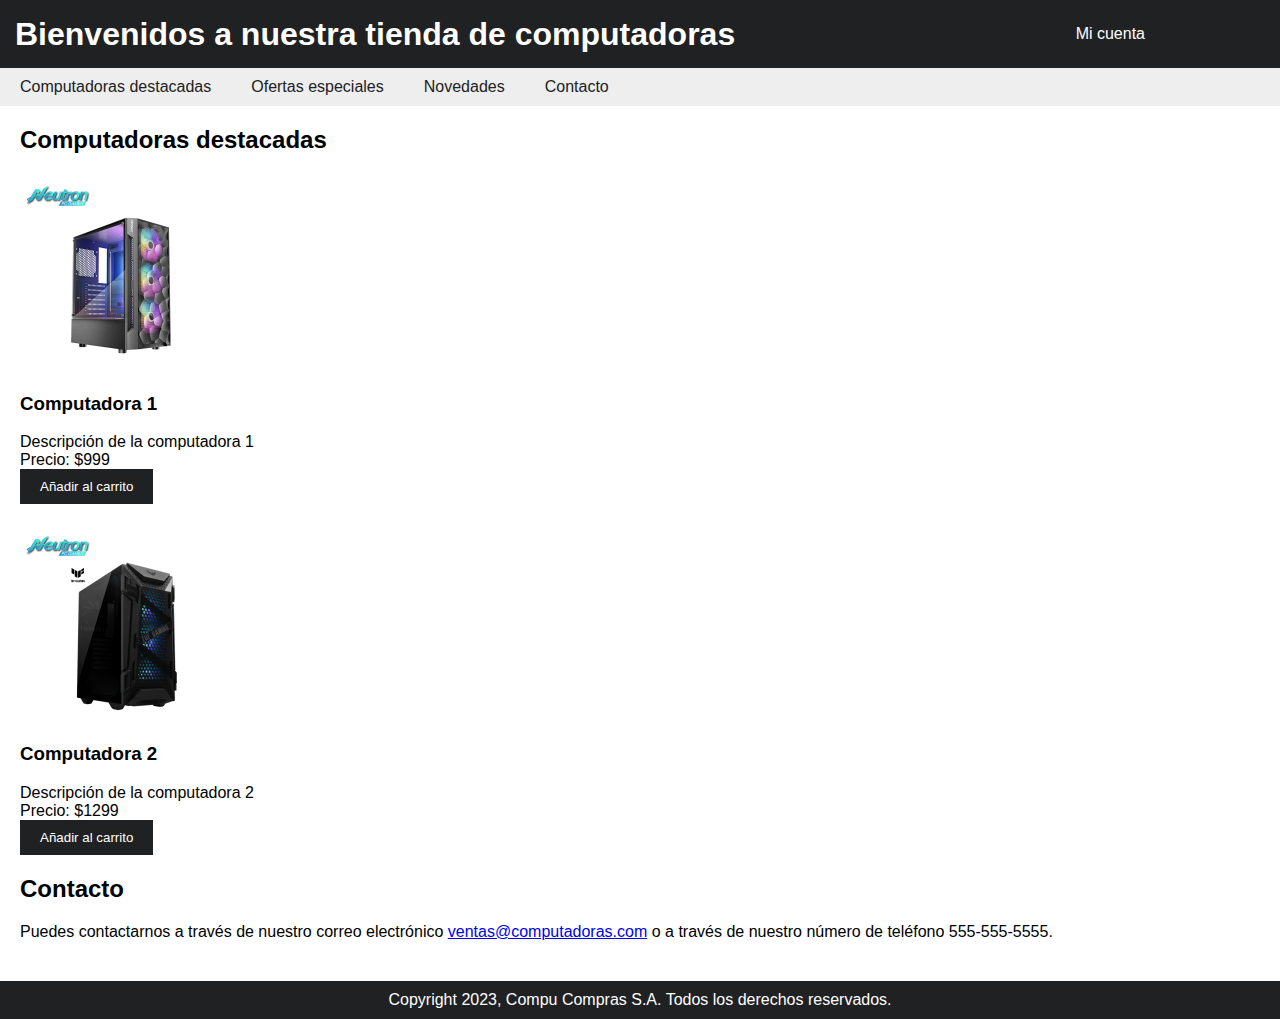
==== index.html @ b08f6586 "initial commit" ====
<!DOCTYPE html>
<html lang="en">
<head>
    <meta charset="UTF-8">
    <meta http-equiv="X-UA-Compatible" content="IE=edge">
    <meta name="viewport" content="width=device-width, initial-scale=1.0">
    <title>Compu Compras</title>
	<link id="estilos" rel="stylesheet" href="style.css">
</head>
<body>
    <header>
		<nav class="nav-global">
			<ul>
				<li><h1>Bienvenidos a nuestra tienda de computadoras</h1></li>
			</ul>
			<ul class="menu-global">	
				<li class="desplegable">
					<button class="boton_cuenta">Mi cuenta</button>
					<ul class="acciones_cuenta">
						<li class="iniciar-sesion"><a href="login/login.html">Iniciar Sesión</a></li>
						<li class="registrar"><a href="login/sign-up.html">Registrarse</a></li>
					</ul>
				</li>
			</ul>
		</nav>
	<nav class="nav-local">
		<ul>
			<li><a href="index.html">Computadoras destacadas</a></li>
			<li><a href="ofertas.html">Ofertas especiales</a></li>
			<li><a href="nuevos.html">Novedades</a></li>
			<li><a href="#contacto">Contacto</a></li>
		</ul>
	</nav>
	</header>
	
	<main>
		<section id="destacados">
			<h2>Computadoras destacadas</h2>
			<div class="computadora">
				<img src="imagenes/computadora1.jpg" alt="Computadora 1">
				<h3>Computadora 1</h3>
				<p>Descripción de la computadora 1</p>
				<p>Precio: $999</p>
				<button>Añadir al carrito</button>
			</div>
			<div class="computadora">
				<img src="imagenes/computadora2.jpg" alt="Computadora 2">
				<h3>Computadora 2</h3>
				<p>Descripción de la computadora 2</p>
				<p>Precio: $1299</p>
				<button>Añadir al carrito</button>
			</div>

		</section>
		<section id="contacto">
			<h2>Contacto</h2>
			<p>Puedes contactarnos a través de nuestro correo electrónico <a href="mailto:ventas@computadoras.com">ventas@computadoras.com</a> o a través de nuestro número de teléfono 555-555-5555.</p>
		</section>
	</main>
	<footer>
		<p>Copyright 2023, Compu Compras S.A. Todos los derechos reservados.</p>
	</footer>
	
	<script source="script.js"></script>
</body>
</html>
---- style.css ----
body {
	font-family: Arial, sans-serif;
	margin: 0;
	padding: 0;
}

header {
	display: grid;
	background-color: #202123;
	color: white;
}

h1 {
	margin: 0;
}

.nav-local {
	background-color: #eee;
	padding: 0px 10px;
	order: 3;
}

.nav-global {
	display: flex;
	justify-content: space-between;
	align-items: center;
	margin: 15px;
}

ul {
	list-style: none;
	margin: 0;
	padding: 0;
	display: flex;
}

.nav-local li {
	margin-right: 20px;
	padding: 10px 0px;
}

.nav-local a {
	color: #202123;
	text-decoration: none;
	padding: 10px;
}

.nav-local a:hover {
	border-bottom: 3px solid #00aecd;
}

main {
	padding: 20px;
}

section {
	margin-bottom: 20px;
}

h2 {
	margin-top: 0;
}

.computadora {
	display: flex;
	flex-direction: column;
	align-items: baseline;

	margin-bottom: 20px;
}

img {
	width: 200px;
	height: 200px;
	object-fit: cover;
	margin-right: 20px;
}

p {
	margin: 0;
}

button {
	background-color: #202123;
	color: white;
	border: none;
	padding: 10px 20px;
	cursor: pointer;
}

footer {
	background-color: #202123;
	color: white;
	padding: 10px;
	text-align: center;
}



.boton_cuenta {
	margin-right: 100px;
	font-size: 16px;
}

.acciones_cuenta a{
	color: white;
	text-decoration: none;
}

.acciones_cuenta li.iniciar-sesion{
	border-bottom: 1px solid white;
}

.acciones_cuenta {
	display: none;
	padding: 0px 15px;
	background-color: #202123;
	position: absolute;
	width: 145px;
}

.acciones_cuenta li{
	margin: 0px;
	padding: 20px;
}


.desplegable:hover .acciones_cuenta{
	display: block;
}

.desplegable a:hover {
	font-weight: bold;
}
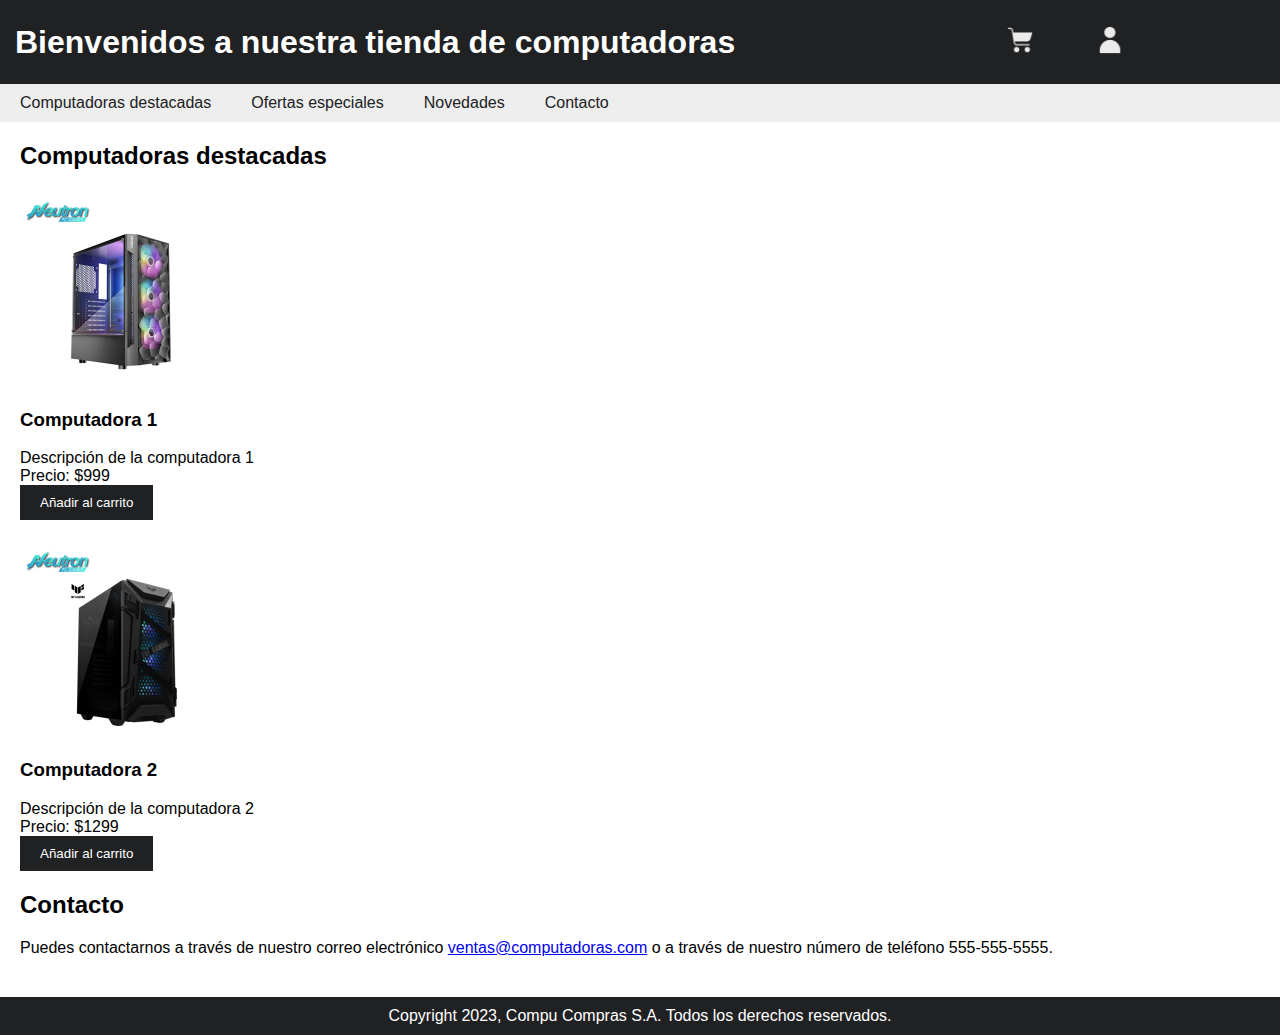
==== commit b7b16be6: "carrito" ====
--- a/index.html
+++ b/index.html
@@ -14,11 +14,14 @@
 				<li><h1>Bienvenidos a nuestra tienda de computadoras</h1></li>
 			</ul>
 			<ul class="menu-global">	
+				<li>
+					<button><img class="icon" src="imagenes/shopping-cart.png" alt="shopping-cart"></button>
+				</li>
 				<li class="desplegable">
-					<button class="boton_cuenta">Mi cuenta</button>
+					<button class="boton_cuenta"><img class="icon" src="imagenes/user.png" alt="user"></button>
 					<ul class="acciones_cuenta">
-						<li class="iniciar-sesion"><a href="login/login.html">Iniciar Sesión</a></li>
-						<li class="registrar"><a href="login/sign-up.html">Registrarse</a></li>
+						<li class="iniciar-sesion"><a href="login.html">Iniciar Sesión</a></li>
+						<li class="registrar"><a href="sign-up.html">Registrarse</a></li>
 					</ul>
 				</li>
 			</ul>
--- a/style.css
+++ b/style.css
@@ -131,4 +131,9 @@
 
 .desplegable a:hover {
 	font-weight: bold;
+}
+
+.icon {
+	width: 30px;
+	height: 30px;
 }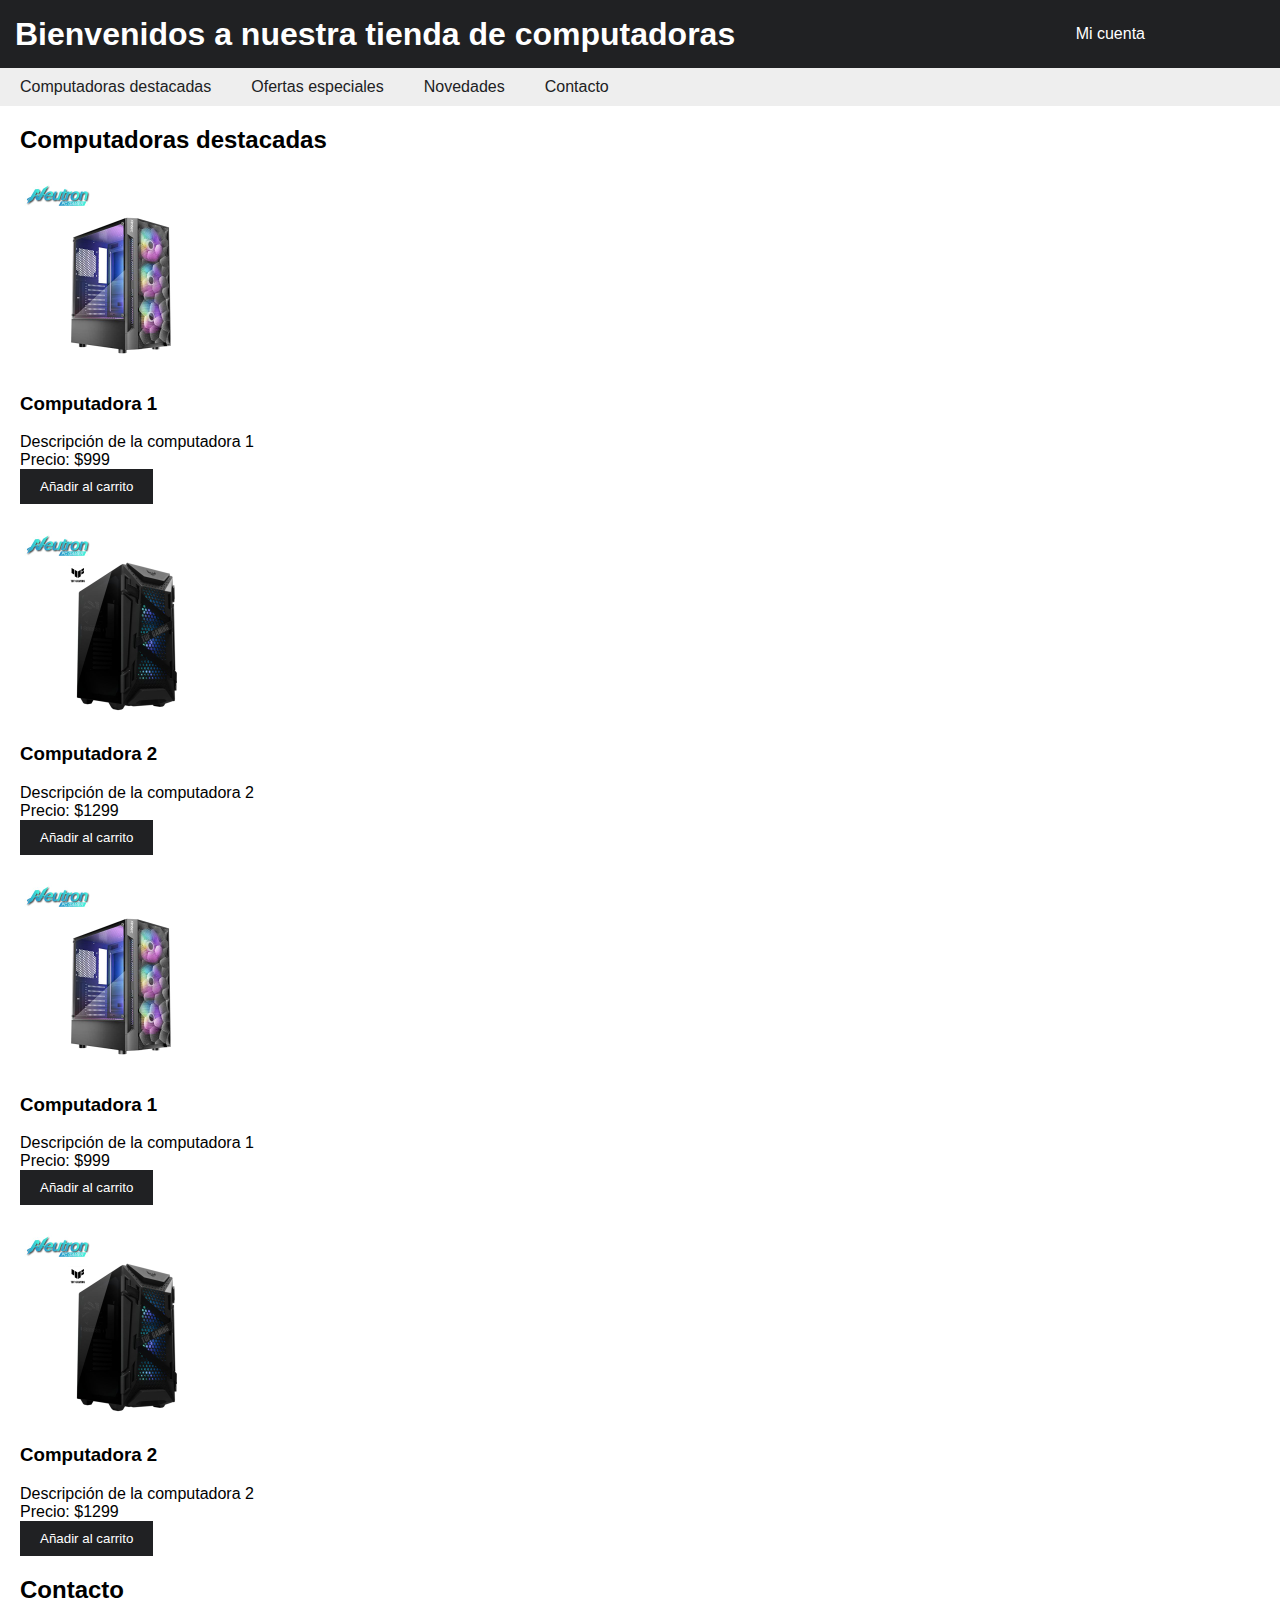
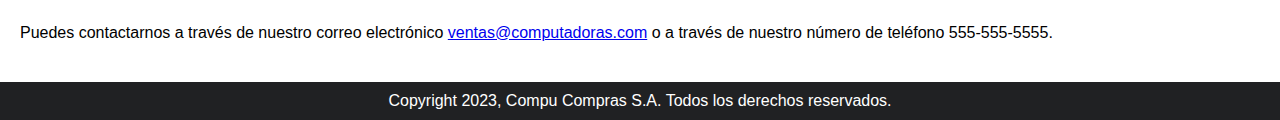
==== commit 54cf0741: "Bootstrap effect" ====
--- a/index.html
+++ b/index.html
@@ -6,6 +6,7 @@
     <meta name="viewport" content="width=device-width, initial-scale=1.0">
     <title>Compu Compras</title>
 	<link id="estilos" rel="stylesheet" href="style.css">
+	<link href="https://cdn.jsdelivr.net/npm/bootstrap@5.3.0-alpha1/dist/css/bootstrap.min.css" rel="stylesheet" integrity="sha384-GLhlTQ8iRABdZLl6O3oVMWSktQOp6b7In1Zl3/Jr59b6EGGoI1aFkw7cmDA6j6gD" crossorigin="anonymous">
 </head>
 <body>
     <header>
@@ -14,14 +15,11 @@
 				<li><h1>Bienvenidos a nuestra tienda de computadoras</h1></li>
 			</ul>
 			<ul class="menu-global">	
-				<li>
-					<button><img class="icon" src="imagenes/shopping-cart.png" alt="shopping-cart"></button>
-				</li>
 				<li class="desplegable">
-					<button class="boton_cuenta"><img class="icon" src="imagenes/user.png" alt="user"></button>
+					<button class="boton_cuenta">Mi cuenta</button>
 					<ul class="acciones_cuenta">
-						<li class="iniciar-sesion"><a href="login.html">Iniciar Sesión</a></li>
-						<li class="registrar"><a href="sign-up.html">Registrarse</a></li>
+						<li class="iniciar-sesion"><a href="login/login.html">Iniciar Sesión</a></li>
+						<li class="registrar"><a href="login/sign-up.html">Registrarse</a></li>
 					</ul>
 				</li>
 			</ul>
@@ -37,16 +35,30 @@
 	</header>
 	
 	<main>
-		<section id="destacados">
-			<h2>Computadoras destacadas</h2>
-			<div class="computadora">
+		<h2>Computadoras destacadas</h2>
+		<section id="destacados" class="d-flex justify-content-around">
+			<div class="computadora align-items-center">
 				<img src="imagenes/computadora1.jpg" alt="Computadora 1">
 				<h3>Computadora 1</h3>
 				<p>Descripción de la computadora 1</p>
 				<p>Precio: $999</p>
 				<button>Añadir al carrito</button>
 			</div>
-			<div class="computadora">
+			<div class="computadora align-items-center">
+				<img src="imagenes/computadora2.jpg" alt="Computadora 2">
+				<h3>Computadora 2</h3>
+				<p>Descripción de la computadora 2</p>
+				<p>Precio: $1299</p>
+				<button>Añadir al carrito</button>
+			</div>
+			<div class="computadora align-items-center">
+				<img src="imagenes/computadora1.jpg" alt="Computadora 1">
+				<h3>Computadora 1</h3>
+				<p>Descripción de la computadora 1</p>
+				<p>Precio: $999</p>
+				<button>Añadir al carrito</button>
+			</div>
+			<div class="computadora align-items-center">
 				<img src="imagenes/computadora2.jpg" alt="Computadora 2">
 				<h3>Computadora 2</h3>
 				<p>Descripción de la computadora 2</p>
@@ -65,5 +77,6 @@
 	</footer>
 	
 	<script source="script.js"></script>
+	<script src="https://cdn.jsdelivr.net/npm/bootstrap@5.3.0-alpha1/dist/js/bootstrap.bundle.min.js" integrity="sha384-w76AqPfDkMBDXo30jS1Sgez6pr3x5MlQ1ZAGC+nuZB+EYdgRZgiwxhTBTkF7CXvN" crossorigin="anonymous"></script>
 </body>
 </html>--- a/style.css
+++ b/style.css
@@ -26,7 +26,6 @@
 	align-items: center;
 	margin: 15px;
 }
-
 ul {
 	list-style: none;
 	margin: 0;
@@ -131,9 +130,4 @@
 
 .desplegable a:hover {
 	font-weight: bold;
-}
-
-.icon {
-	width: 30px;
-	height: 30px;
 }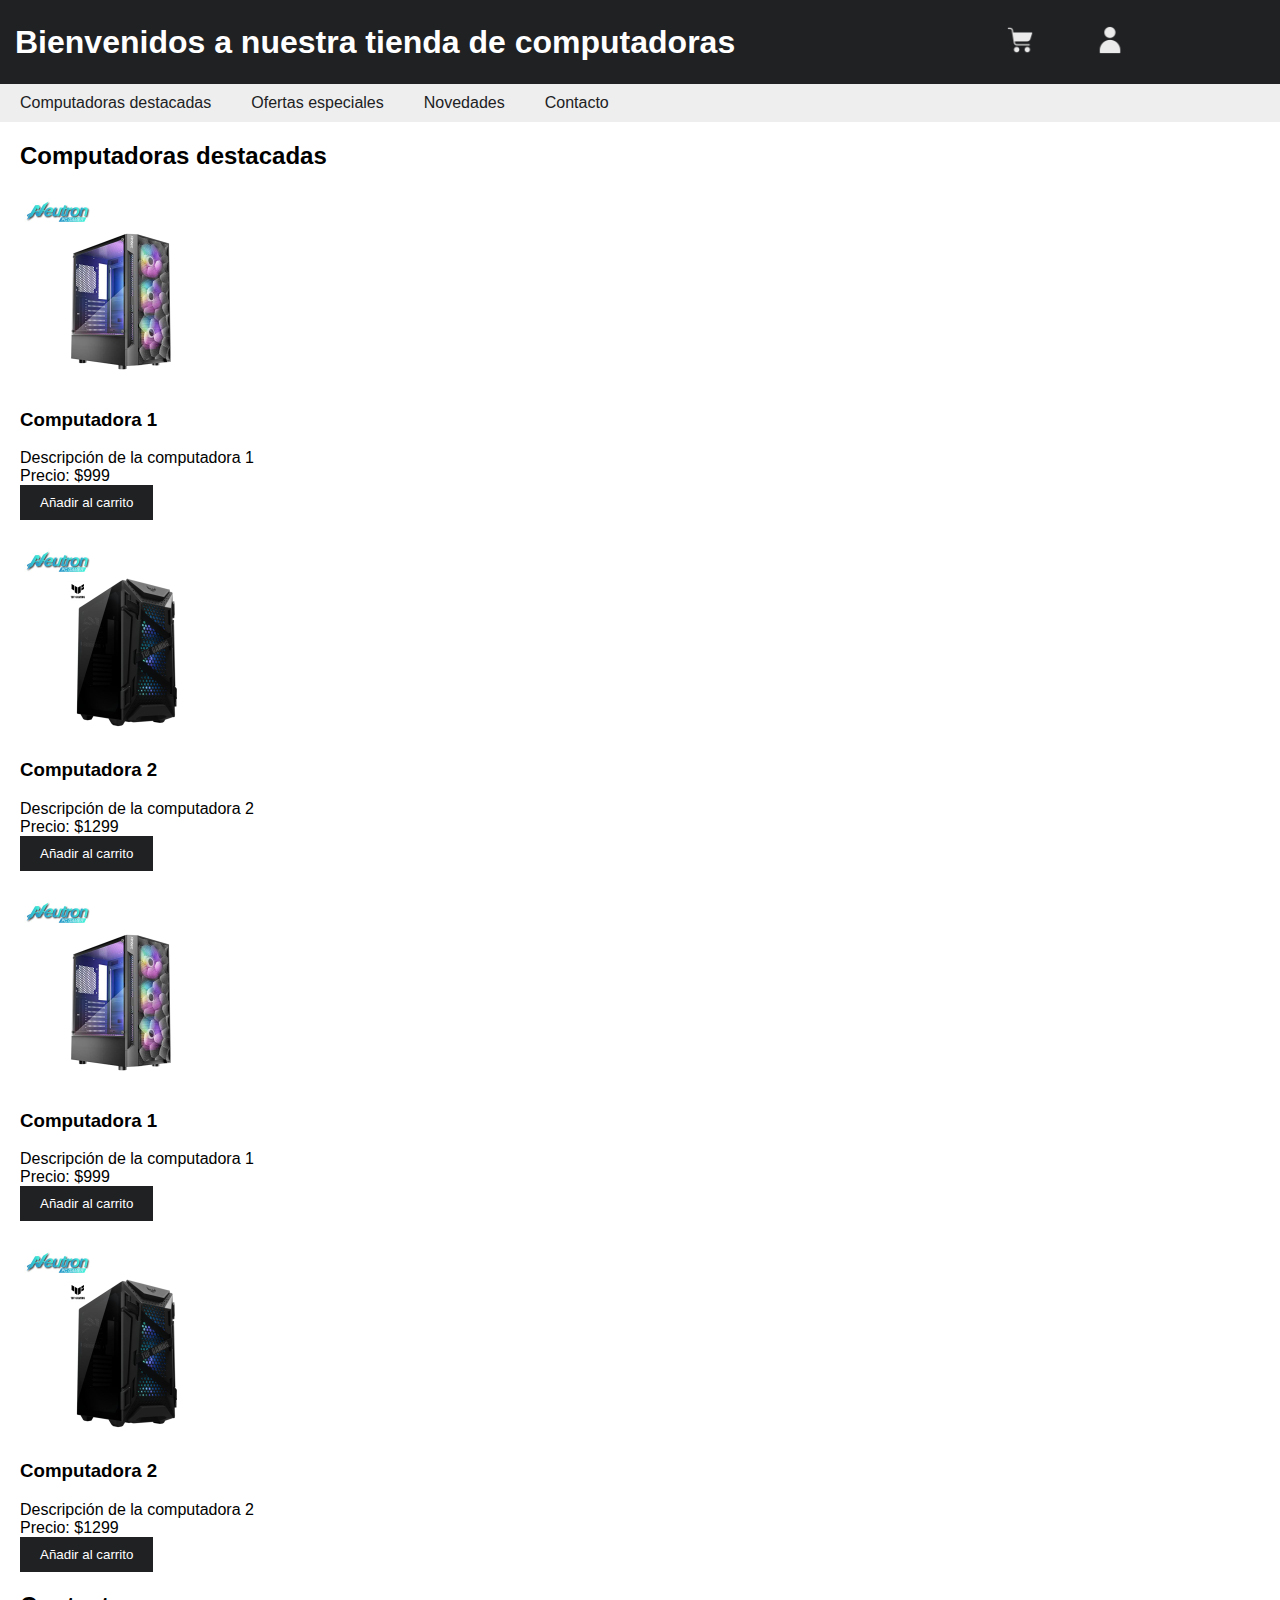
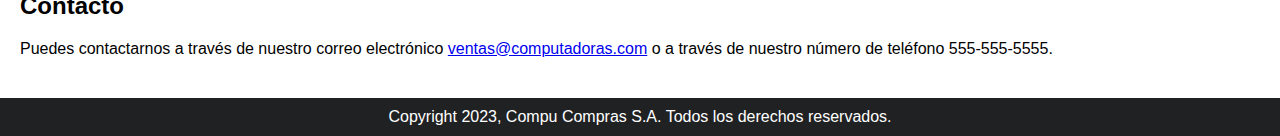
==== commit 82b31c28: "Merge branch 'master' of https://github.com/jordy-matamoros/ProyectoWeb1B" ====
--- a/index.html
+++ b/index.html
@@ -15,11 +15,14 @@
 				<li><h1>Bienvenidos a nuestra tienda de computadoras</h1></li>
 			</ul>
 			<ul class="menu-global">	
+				<li>
+					<button><img class="icon" src="imagenes/shopping-cart.png" alt="shopping-cart"></button>
+				</li>
 				<li class="desplegable">
-					<button class="boton_cuenta">Mi cuenta</button>
+					<button class="boton_cuenta"><img class="icon" src="imagenes/user.png" alt="user"></button>
 					<ul class="acciones_cuenta">
-						<li class="iniciar-sesion"><a href="login/login.html">Iniciar Sesión</a></li>
-						<li class="registrar"><a href="login/sign-up.html">Registrarse</a></li>
+						<li class="iniciar-sesion"><a href="login.html">Iniciar Sesión</a></li>
+						<li class="registrar"><a href="sign-up.html">Registrarse</a></li>
 					</ul>
 				</li>
 			</ul>
--- a/style.css
+++ b/style.css
@@ -130,4 +130,9 @@
 
 .desplegable a:hover {
 	font-weight: bold;
+}
+
+.icon {
+	width: 30px;
+	height: 30px;
 }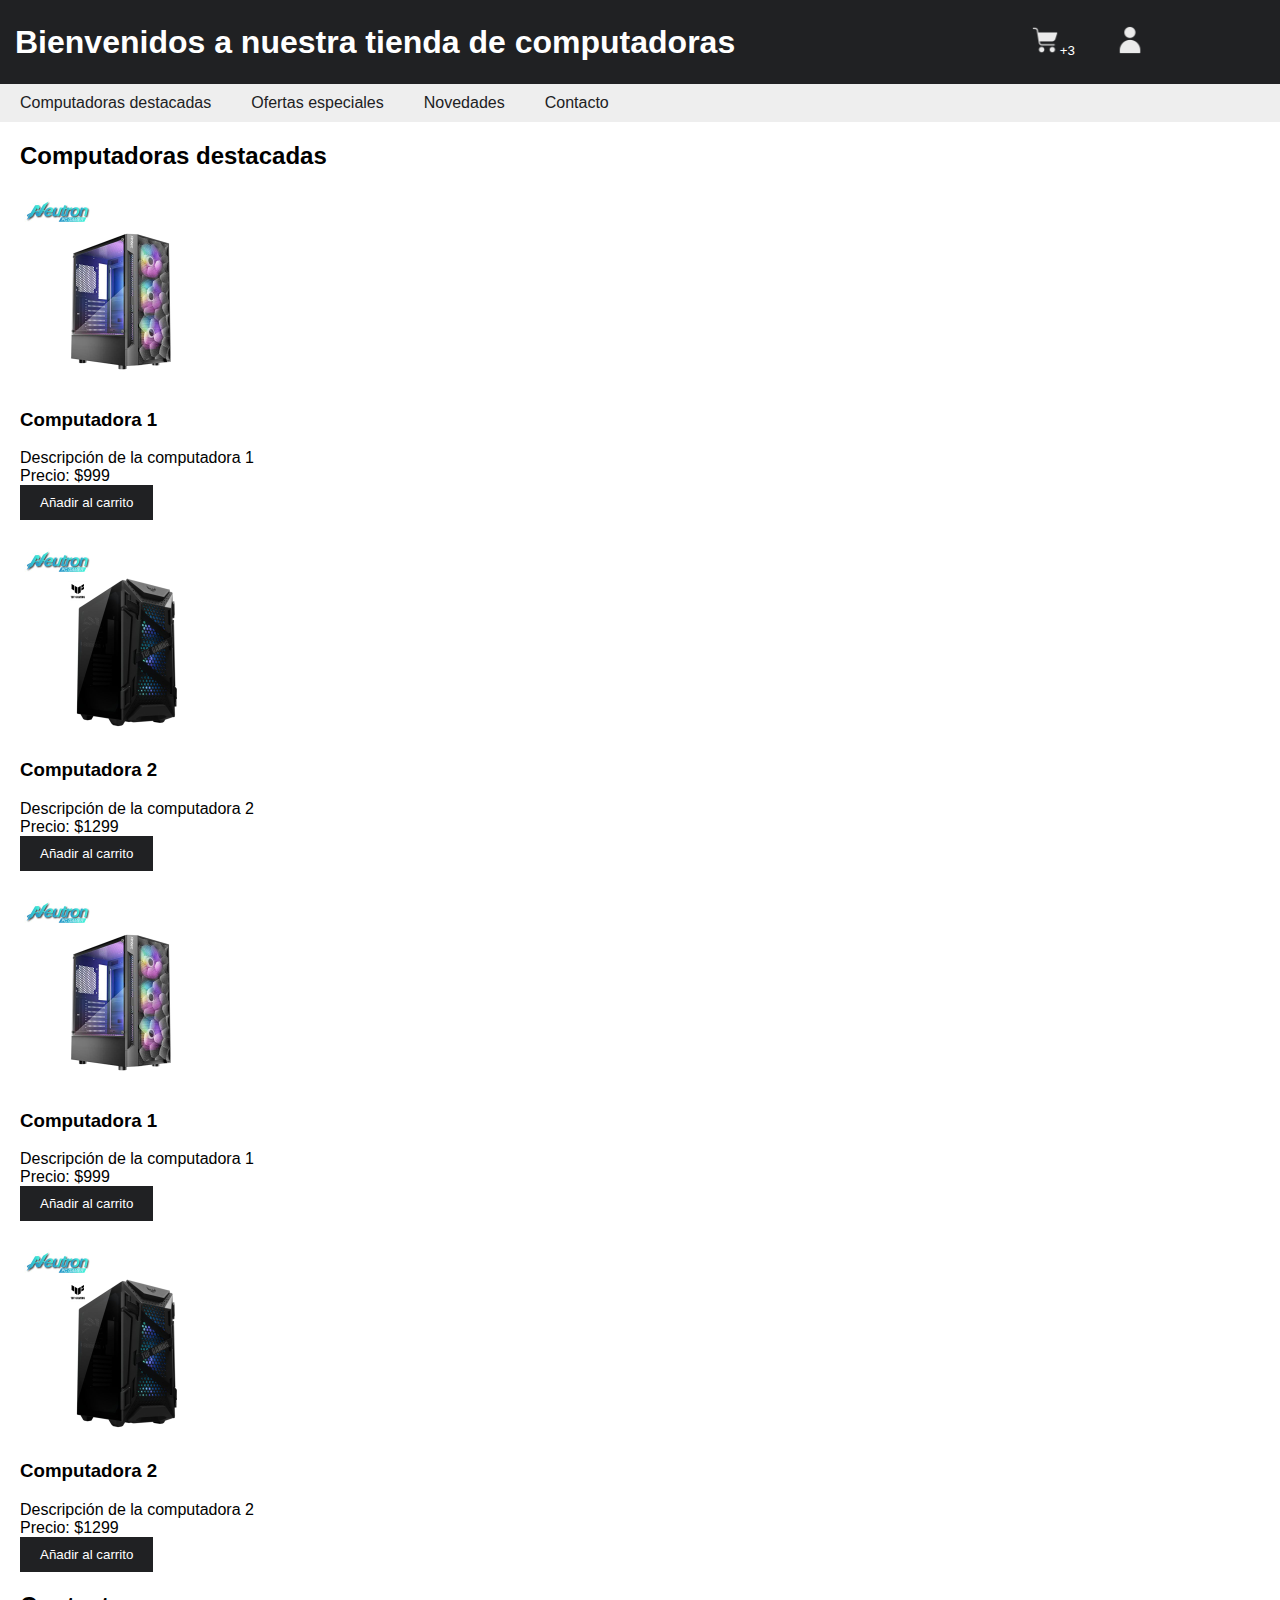
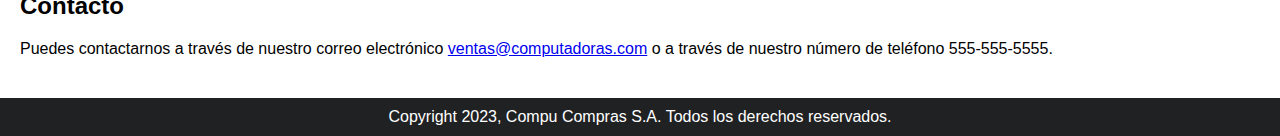
==== commit 12c85ee4: "agregar contador carrito" ====
--- a/index.html
+++ b/index.html
@@ -16,7 +16,8 @@
 			</ul>
 			<ul class="menu-global">	
 				<li>
-					<button><img class="icon" src="imagenes/shopping-cart.png" alt="shopping-cart"></button>
+					<button><img class="icon" src="imagenes/shopping-cart.png" alt="shopping-cart"><span class="position-absolute top-1 start-5 translate-middle badge rounded-pill bg-danger">+3</span>
+					</button>
 				</li>
 				<li class="desplegable">
 					<button class="boton_cuenta"><img class="icon" src="imagenes/user.png" alt="user"></button>
--- a/style.css
+++ b/style.css
@@ -135,4 +135,5 @@
 .icon {
 	width: 30px;
 	height: 30px;
+	margin: 0px;
 }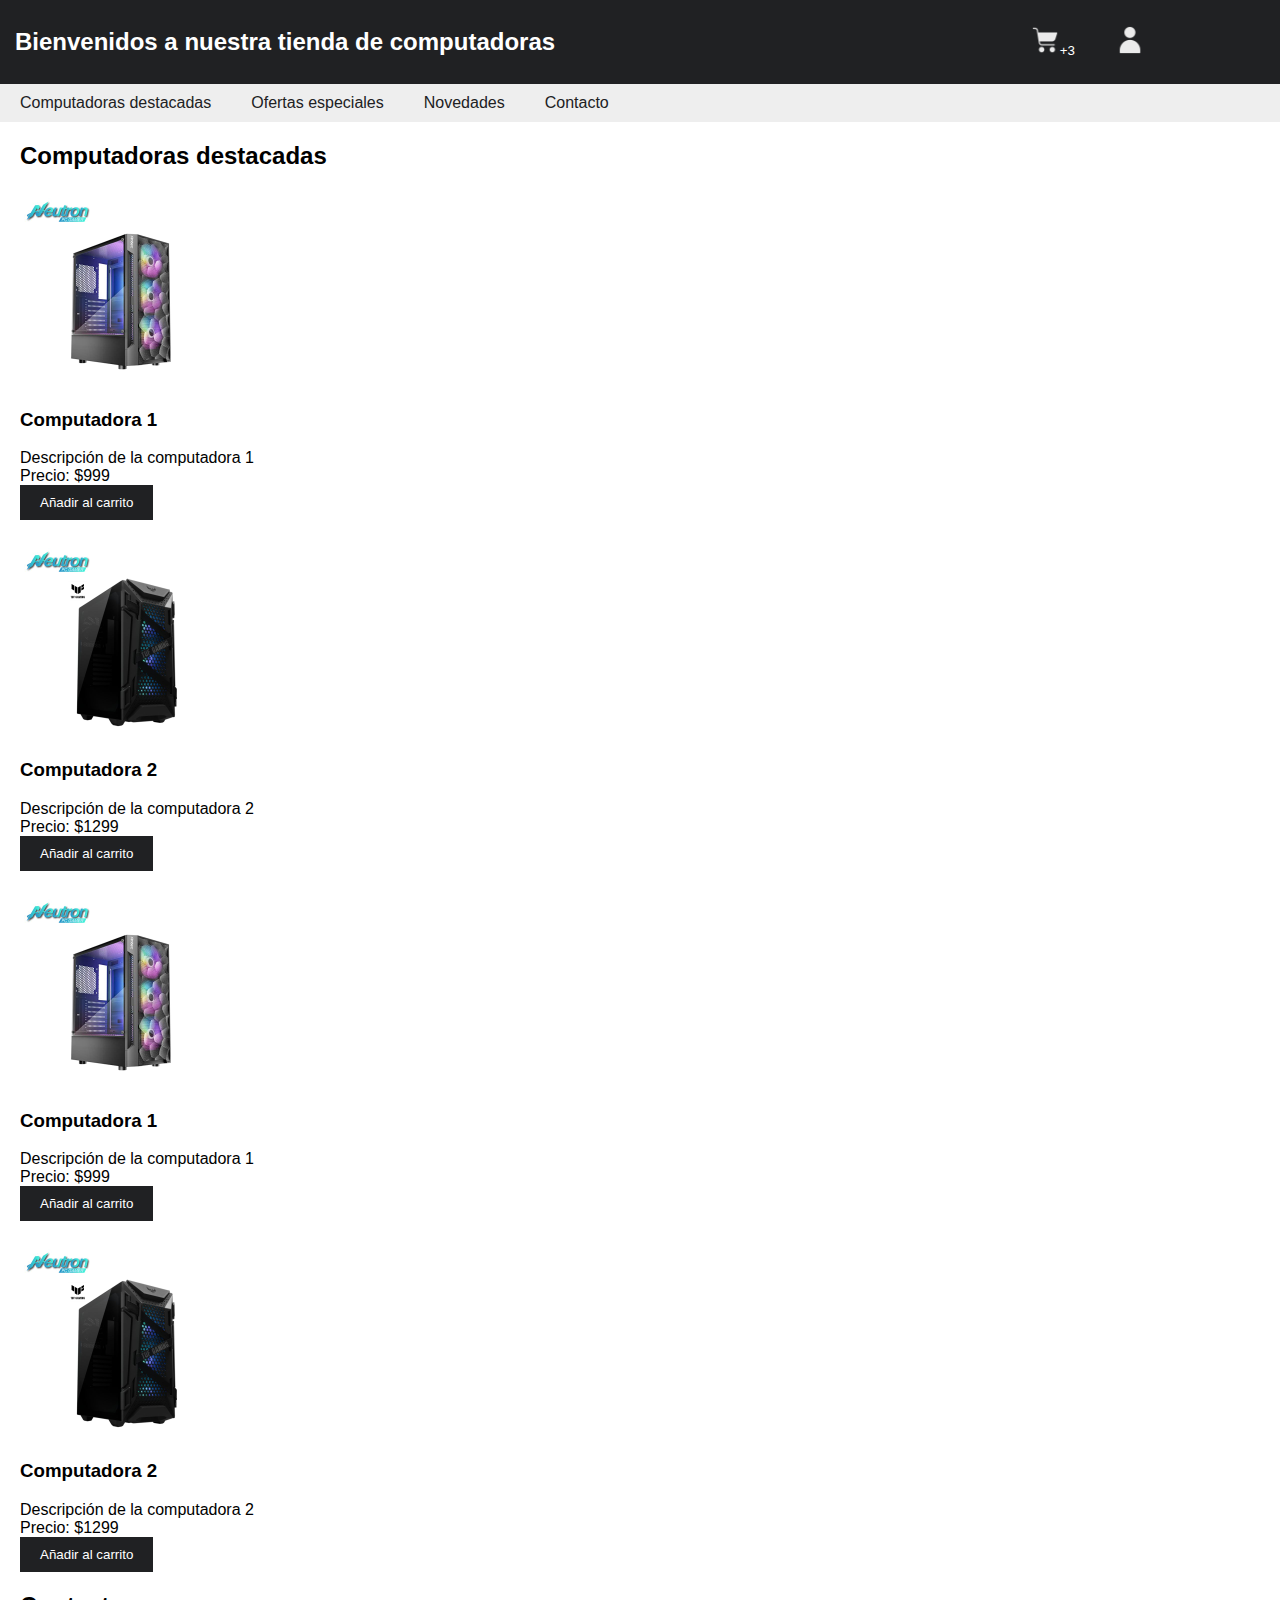
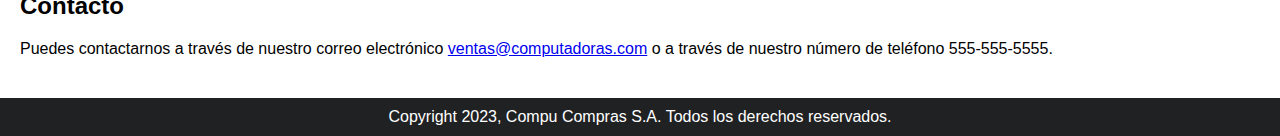
==== commit bb5d7170: "carpetas" ====
--- a/index.html
+++ b/index.html
@@ -5,7 +5,7 @@
     <meta http-equiv="X-UA-Compatible" content="IE=edge">
     <meta name="viewport" content="width=device-width, initial-scale=1.0">
     <title>Compu Compras</title>
-	<link id="estilos" rel="stylesheet" href="style.css">
+	<link id="estilos" rel="stylesheet" href="styles/style.css">
 	<link href="https://cdn.jsdelivr.net/npm/bootstrap@5.3.0-alpha1/dist/css/bootstrap.min.css" rel="stylesheet" integrity="sha384-GLhlTQ8iRABdZLl6O3oVMWSktQOp6b7In1Zl3/Jr59b6EGGoI1aFkw7cmDA6j6gD" crossorigin="anonymous">
 </head>
 <body>
--- a/styles/style.css
+++ b/styles/style.css
@@ -0,0 +1,156 @@
+body {
+	font-family: Arial, sans-serif;
+	margin: 0;
+	padding: 0;
+}
+
+header {
+	display: grid;
+	background-color: #202123;
+	color: white;
+}
+
+h1 {
+	margin: 0;
+}
+
+.nav-local {
+	background-color: #eee;
+	padding: 0px 10px;
+	order: 3;
+}
+
+.nav-global {
+	display: flex;
+	justify-content: space-between;
+	align-items: center;
+	margin: 15px;
+}
+ul {
+	list-style: none;
+	margin: 0;
+	padding: 0;
+	display: flex;
+}
+
+.nav-local li {
+	margin-right: 20px;
+	padding: 10px 0px;
+}
+
+.nav-local a {
+	color: #202123;
+	text-decoration: none;
+	padding: 10px;
+}
+
+.nav-local a:hover {
+	border-bottom: 3px solid #00aecd;
+}
+
+.nav-local ul, .nav-global ul {
+	margin: 0px;
+	padding: 0px;
+}
+
+.nav-global h1 {
+	margin: 0px;
+	font-family: Arial, sans-serif;
+	font-size: 24px;
+	font-weight: bold;
+}
+
+
+main {
+	padding: 20px;
+}
+
+section {
+	margin-bottom: 20px;
+}
+
+h2 {
+	margin-top: 0;
+}
+
+.computadora {
+	display: flex;
+	flex-direction: column;
+	align-items: baseline;
+
+	margin-bottom: 20px;
+}
+
+img {
+	width: 200px;
+	height: 200px;
+	object-fit: cover;
+	margin-right: 20px;
+}
+
+p {
+	margin: 0;
+}
+
+button {
+	background-color: #202123;
+	color: white;
+	border: none;
+	padding: 10px 20px;
+	cursor: pointer;
+}
+
+footer {
+	background-color: #202123;
+	color: white;
+	padding: 10px;
+	text-align: center;
+}
+
+
+
+.boton_cuenta {
+	margin-right: 100px;
+	font-size: 16px;
+}
+
+.acciones_cuenta a{
+	color: white;
+	text-decoration: none;
+}
+
+.acciones_cuenta li.iniciar-sesion{
+	border-bottom: 1px solid white;
+}
+
+.acciones_cuenta {
+	display: none;
+	padding: 0px 15px;
+	background-color: #202123;
+	position: absolute;
+	width: 145px;
+}
+
+.boton_cuenta ul {
+	padding: 0px 15px;
+}
+
+.acciones_cuenta li{
+	margin: 0px;
+	padding: 20px;
+}
+
+
+.desplegable:hover .acciones_cuenta{
+	display: block;
+}
+
+.desplegable a:hover {
+	font-weight: bold;
+}
+
+.icon {
+	width: 30px;
+	height: 30px;
+	margin: 0px;
+}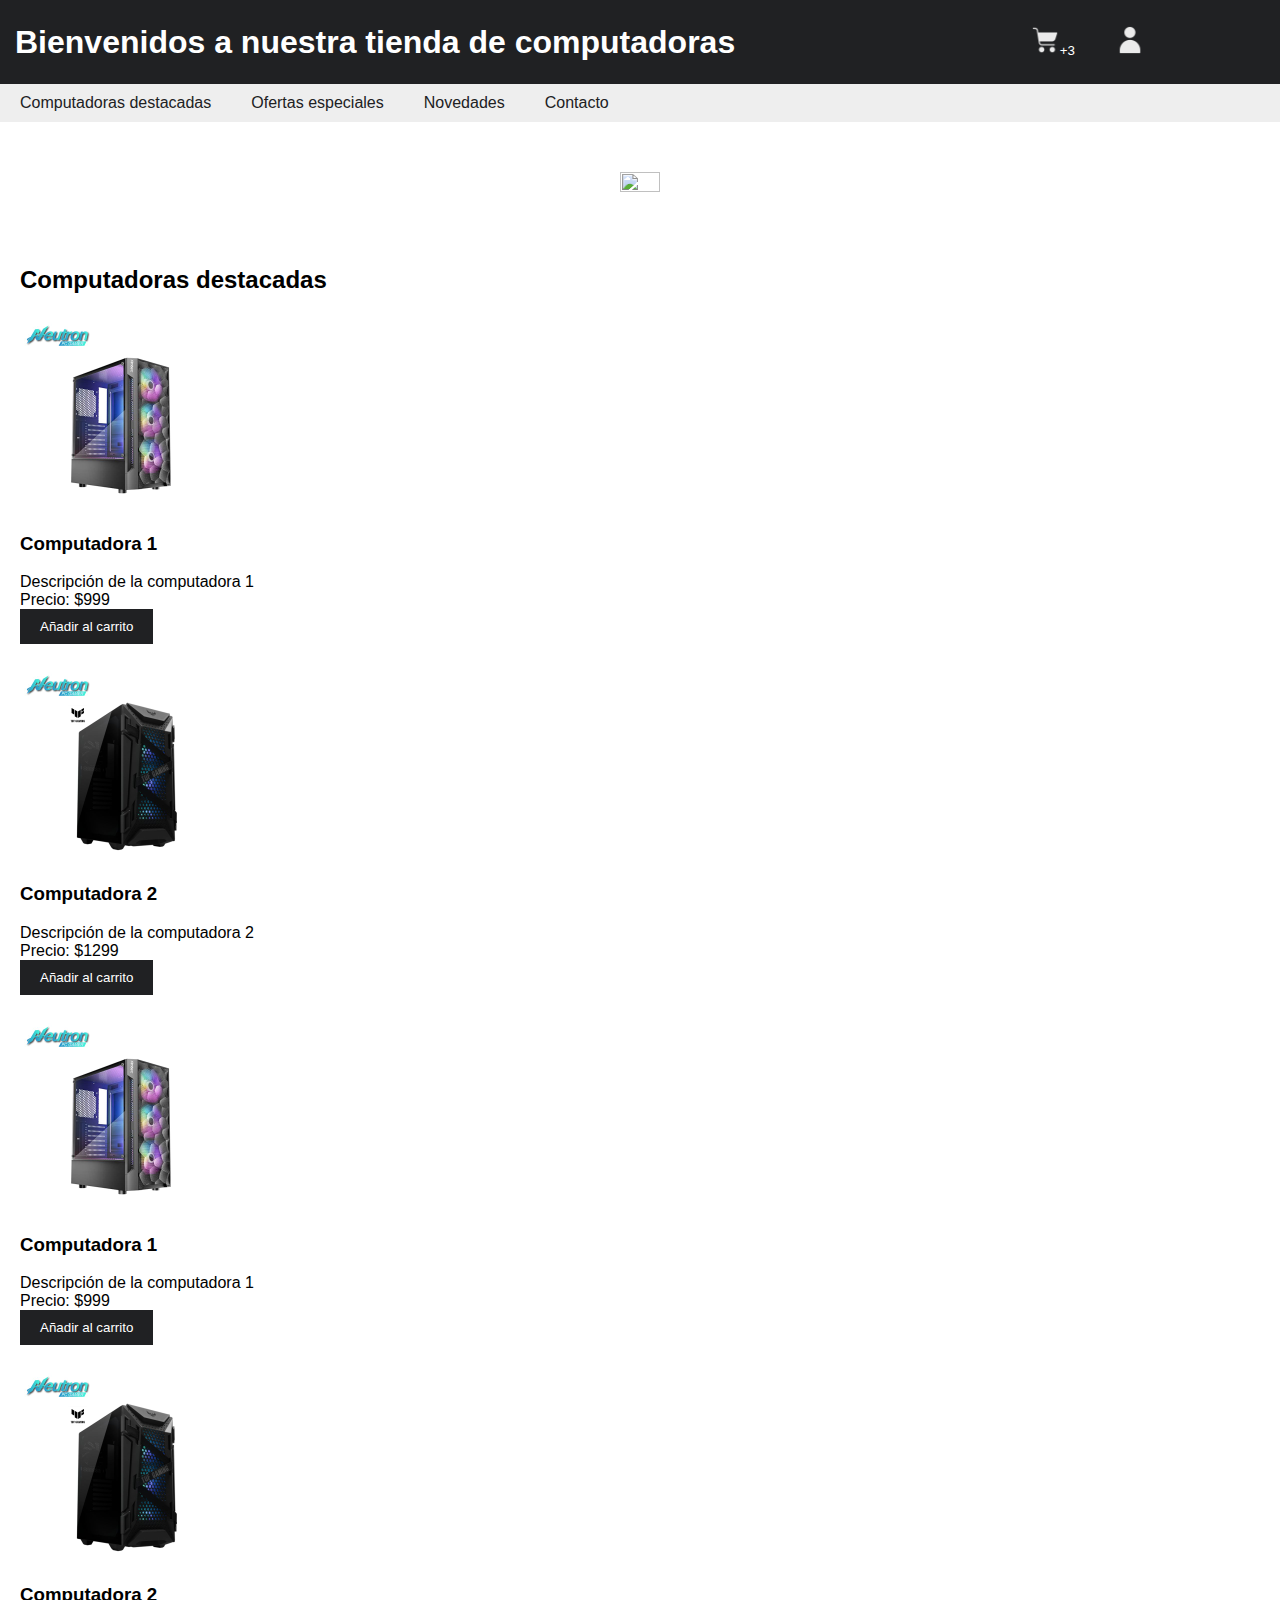
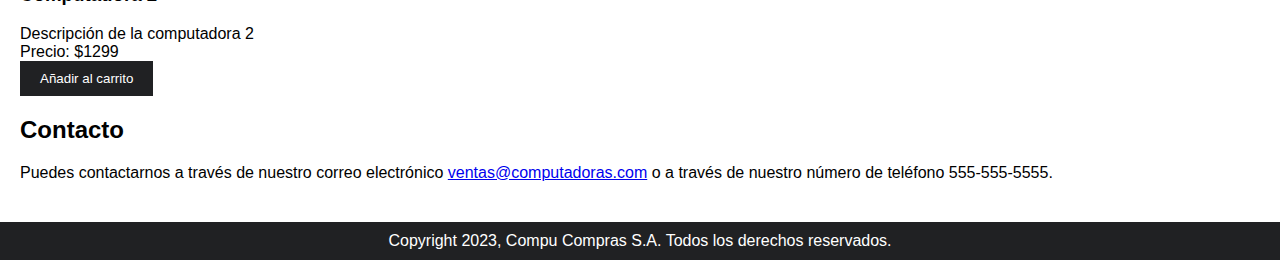
==== commit d474125c: "banner" ====
--- a/index.html
+++ b/index.html
@@ -5,7 +5,7 @@
     <meta http-equiv="X-UA-Compatible" content="IE=edge">
     <meta name="viewport" content="width=device-width, initial-scale=1.0">
     <title>Compu Compras</title>
-	<link id="estilos" rel="stylesheet" href="styles/style.css">
+	<link id="estilos" rel="stylesheet" href="style.css">
 	<link href="https://cdn.jsdelivr.net/npm/bootstrap@5.3.0-alpha1/dist/css/bootstrap.min.css" rel="stylesheet" integrity="sha384-GLhlTQ8iRABdZLl6O3oVMWSktQOp6b7In1Zl3/Jr59b6EGGoI1aFkw7cmDA6j6gD" crossorigin="anonymous">
 </head>
 <body>
@@ -38,6 +38,11 @@
 	</nav>
 	</header>
 	
+	<div class="banner">
+		<a href="https://www.example.com " target="_blank">
+			<img id="carousel" src="" alt="">
+		</a> 
+	</div>
 	<main>
 		<h2>Computadoras destacadas</h2>
 		<section id="destacados" class="d-flex justify-content-around">
@@ -81,6 +86,7 @@
 	</footer>
 	
 	<script source="script.js"></script>
+	<script src="carrusel.js"></script>
 	<script src="https://cdn.jsdelivr.net/npm/bootstrap@5.3.0-alpha1/dist/js/bootstrap.bundle.min.js" integrity="sha384-w76AqPfDkMBDXo30jS1Sgez6pr3x5MlQ1ZAGC+nuZB+EYdgRZgiwxhTBTkF7CXvN" crossorigin="anonymous"></script>
 </body>
 </html>--- a/style.css
+++ b/style.css
@@ -0,0 +1,155 @@
+body {
+	font-family: Arial, sans-serif;
+	margin: 0;
+	padding: 0;
+}
+
+header {
+	display: grid;
+	background-color: #202123;
+	color: white;
+}
+
+h1 {
+	margin: 0;
+}
+
+.nav-local {
+	background-color: #eee;
+	padding: 0px 10px;
+	order: 3;
+}
+
+.nav-global {
+	display: flex;
+	justify-content: space-between;
+	align-items: center;
+	margin: 15px;
+}
+ul {
+	list-style: none;
+	margin: 0;
+	padding: 0;
+	display: flex;
+}
+
+.nav-local li {
+	margin-right: 20px;
+	padding: 10px 0px;
+}
+
+.nav-local a {
+	color: #202123;
+	text-decoration: none;
+	padding: 10px;
+}
+
+.nav-local a:hover {
+	border-bottom: 3px solid #00aecd;
+}
+
+main {
+	padding: 20px;
+}
+
+section {
+	margin-bottom: 20px;
+}
+
+h2 {
+	margin-top: 0;
+}
+
+.computadora {
+	display: flex;
+	flex-direction: column;
+	align-items: baseline;
+
+	margin-bottom: 20px;
+}
+
+img {
+	width: 200px;
+	height: 200px;
+	object-fit: cover;
+	margin-right: 20px;
+}
+
+p {
+	margin: 0;
+}
+
+button {
+	background-color: #202123;
+	color: white;
+	border: none;
+	padding: 10px 20px;
+	cursor: pointer;
+}
+
+footer {
+	background-color: #202123;
+	color: white;
+	padding: 10px;
+	text-align: center;
+}
+
+
+
+.boton_cuenta {
+	margin-right: 100px;
+	font-size: 16px;
+}
+
+.acciones_cuenta a{
+	color: white;
+	text-decoration: none;
+}
+
+.acciones_cuenta li.iniciar-sesion{
+	border-bottom: 1px solid white;
+}
+
+.acciones_cuenta {
+	display: none;
+	padding: 0px 15px;
+	background-color: #202123;
+	position: absolute;
+	width: 145px;
+}
+
+.acciones_cuenta li{
+	margin: 0px;
+	padding: 20px;
+}
+
+
+.desplegable:hover .acciones_cuenta{
+	display: block;
+}
+
+.desplegable a:hover {
+	font-weight: bold;
+}
+
+.icon {
+	width: 30px;
+	height: 30px;
+	margin: 0px;
+}
+
+.banner {
+    margin: 0 auto;
+    display: flex; 
+    align-items: center; 
+    justify-content: center;
+    height: 500px;
+    width: 100%;
+	margin: 50px 0px;
+	height: 100%; width: 100%;
+}
+
+.banner img {
+    height: 100%;
+    width: 100%;
+}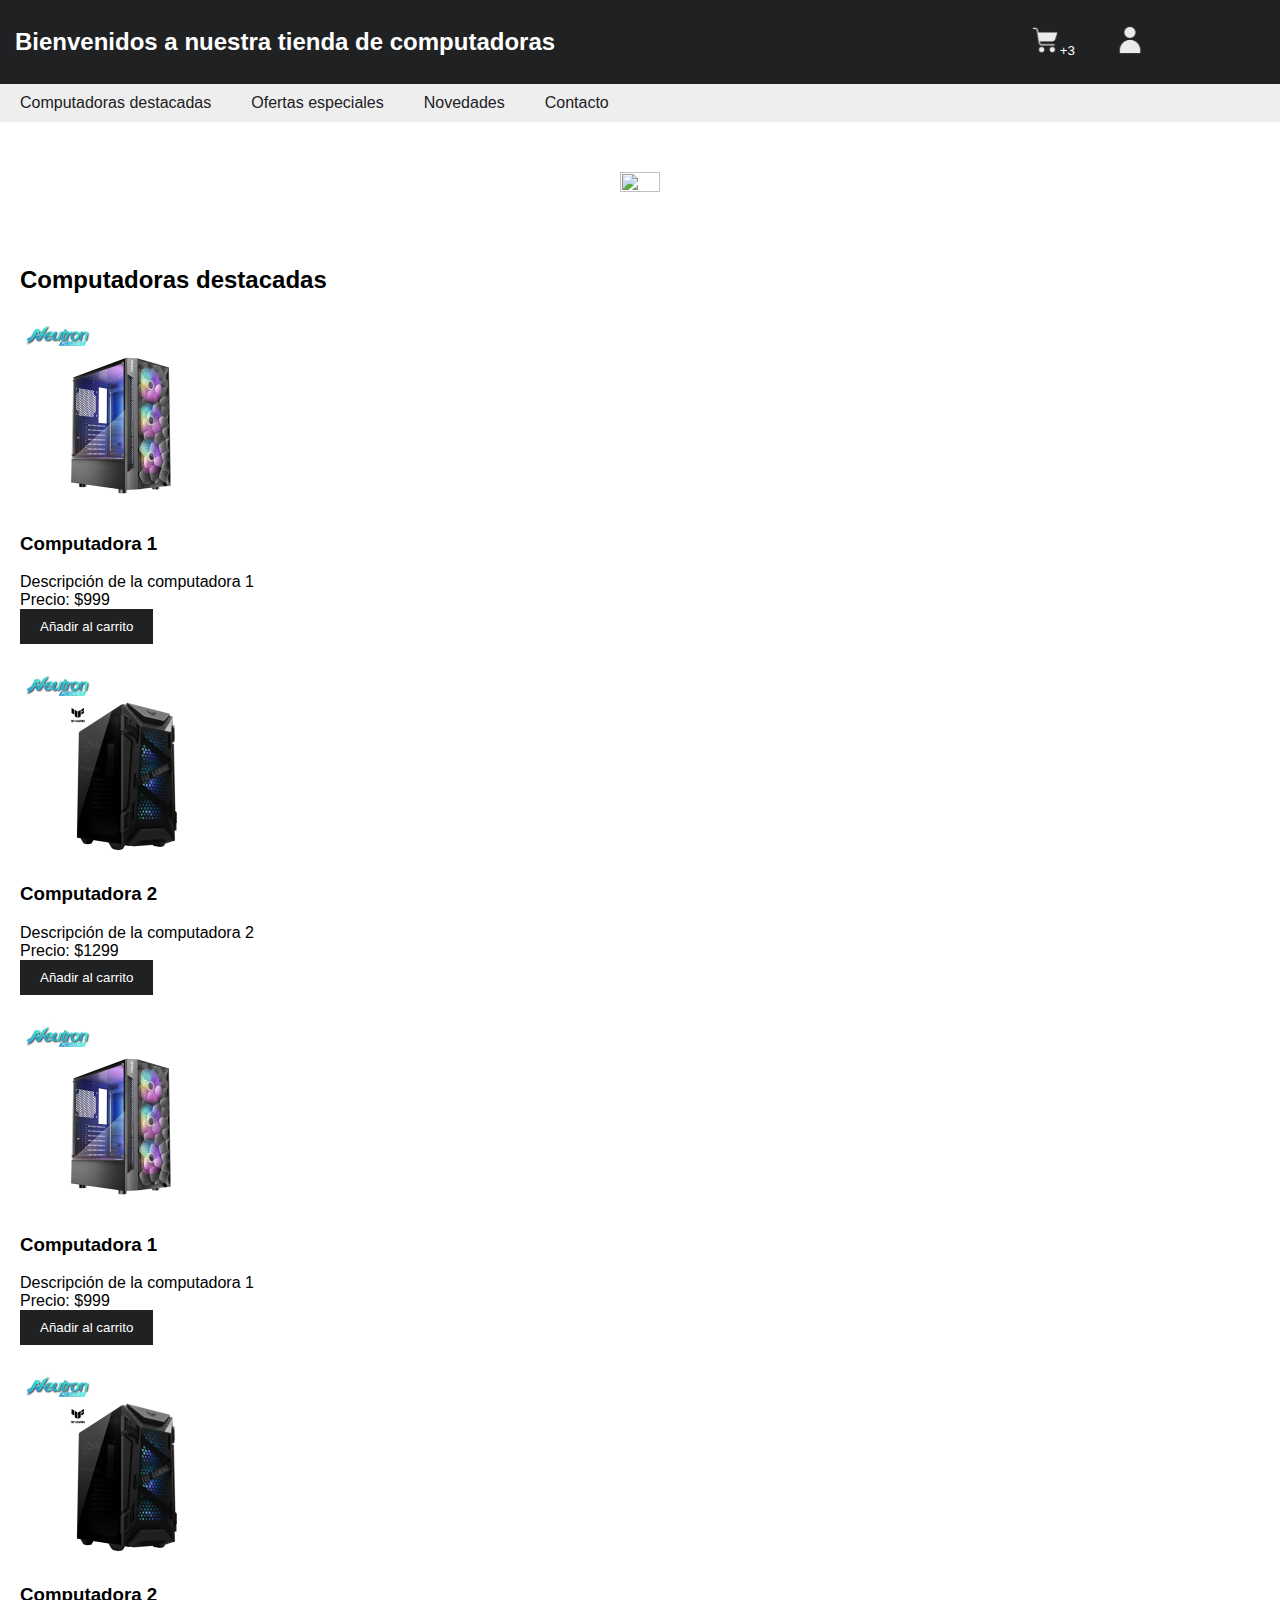
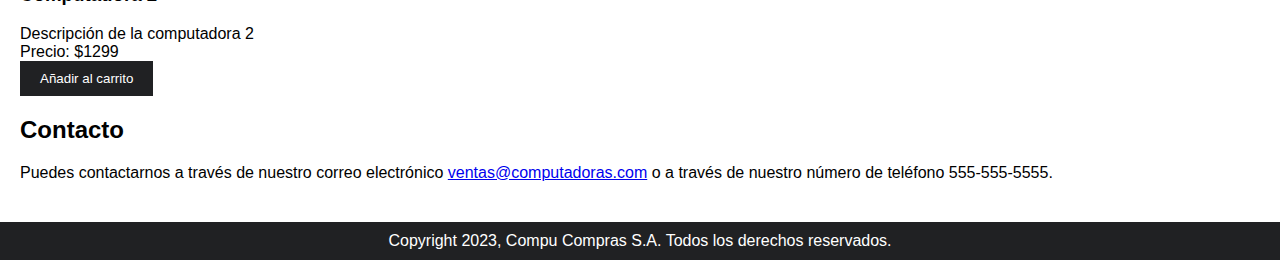
==== commit 6599d9e9: "Merge branch 'master' of https://github.com/jordy-matamoros/ProyectoWeb1B" ====
--- a/index.html
+++ b/index.html
@@ -5,7 +5,7 @@
     <meta http-equiv="X-UA-Compatible" content="IE=edge">
     <meta name="viewport" content="width=device-width, initial-scale=1.0">
     <title>Compu Compras</title>
-	<link id="estilos" rel="stylesheet" href="style.css">
+	<link id="estilos" rel="stylesheet" href="styles/style.css">
 	<link href="https://cdn.jsdelivr.net/npm/bootstrap@5.3.0-alpha1/dist/css/bootstrap.min.css" rel="stylesheet" integrity="sha384-GLhlTQ8iRABdZLl6O3oVMWSktQOp6b7In1Zl3/Jr59b6EGGoI1aFkw7cmDA6j6gD" crossorigin="anonymous">
 </head>
 <body>
--- a/styles/style.css
+++ b/styles/style.css
@@ -0,0 +1,172 @@
+body {
+	font-family: Arial, sans-serif;
+	margin: 0;
+	padding: 0;
+}
+
+header {
+	display: grid;
+	background-color: #202123;
+	color: white;
+}
+
+h1 {
+	margin: 0;
+}
+
+.nav-local {
+	background-color: #eee;
+	padding: 0px 10px;
+	order: 3;
+}
+
+.nav-global {
+	display: flex;
+	justify-content: space-between;
+	align-items: center;
+	margin: 15px;
+}
+ul {
+	list-style: none;
+	margin: 0;
+	padding: 0;
+	display: flex;
+}
+
+.nav-local li {
+	margin-right: 20px;
+	padding: 10px 0px;
+}
+
+.nav-local a {
+	color: #202123;
+	text-decoration: none;
+	padding: 10px;
+}
+
+.nav-local a:hover {
+	border-bottom: 3px solid #00aecd;
+}
+
+.nav-local ul, .nav-global ul {
+	margin: 0px;
+	padding: 0px;
+}
+
+.nav-global h1 {
+	margin: 0px;
+	font-family: Arial, sans-serif;
+	font-size: 24px;
+	font-weight: bold;
+}
+
+
+main {
+	padding: 20px;
+}
+
+section {
+	margin-bottom: 20px;
+}
+
+h2 {
+	margin-top: 0;
+}
+
+.computadora {
+	display: flex;
+	flex-direction: column;
+	align-items: baseline;
+
+	margin-bottom: 20px;
+}
+
+img {
+	width: 200px;
+	height: 200px;
+	object-fit: cover;
+	margin-right: 20px;
+}
+
+p {
+	margin: 0;
+}
+
+button {
+	background-color: #202123;
+	color: white;
+	border: none;
+	padding: 10px 20px;
+	cursor: pointer;
+}
+
+footer {
+	background-color: #202123;
+	color: white;
+	padding: 10px;
+	text-align: center;
+}
+
+
+
+.boton_cuenta {
+	margin-right: 100px;
+	font-size: 16px;
+}
+
+.acciones_cuenta a{
+	color: white;
+	text-decoration: none;
+}
+
+.acciones_cuenta li.iniciar-sesion{
+	border-bottom: 1px solid white;
+}
+
+.acciones_cuenta {
+	display: none;
+	padding: 0px 15px;
+	background-color: #202123;
+	position: absolute;
+	width: 145px;
+}
+
+.boton_cuenta ul {
+	padding: 0px 15px;
+}
+
+.acciones_cuenta li{
+	margin: 0px;
+	padding: 20px;
+}
+
+
+.desplegable:hover .acciones_cuenta{
+	display: block;
+}
+
+.desplegable a:hover {
+	font-weight: bold;
+}
+
+.icon {
+	width: 30px;
+	height: 30px;
+	margin: 0px;
+}
+
+.banner {
+    margin: 0 auto;
+    display: flex; 
+    align-items: center; 
+    justify-content: center;
+    height: 500px;
+    width: 100%;
+	margin: 50px 0px;
+	height: 100%; width: 100%;
+}
+
+.banner img {
+    height: 100%;
+    width: 100%;
+}